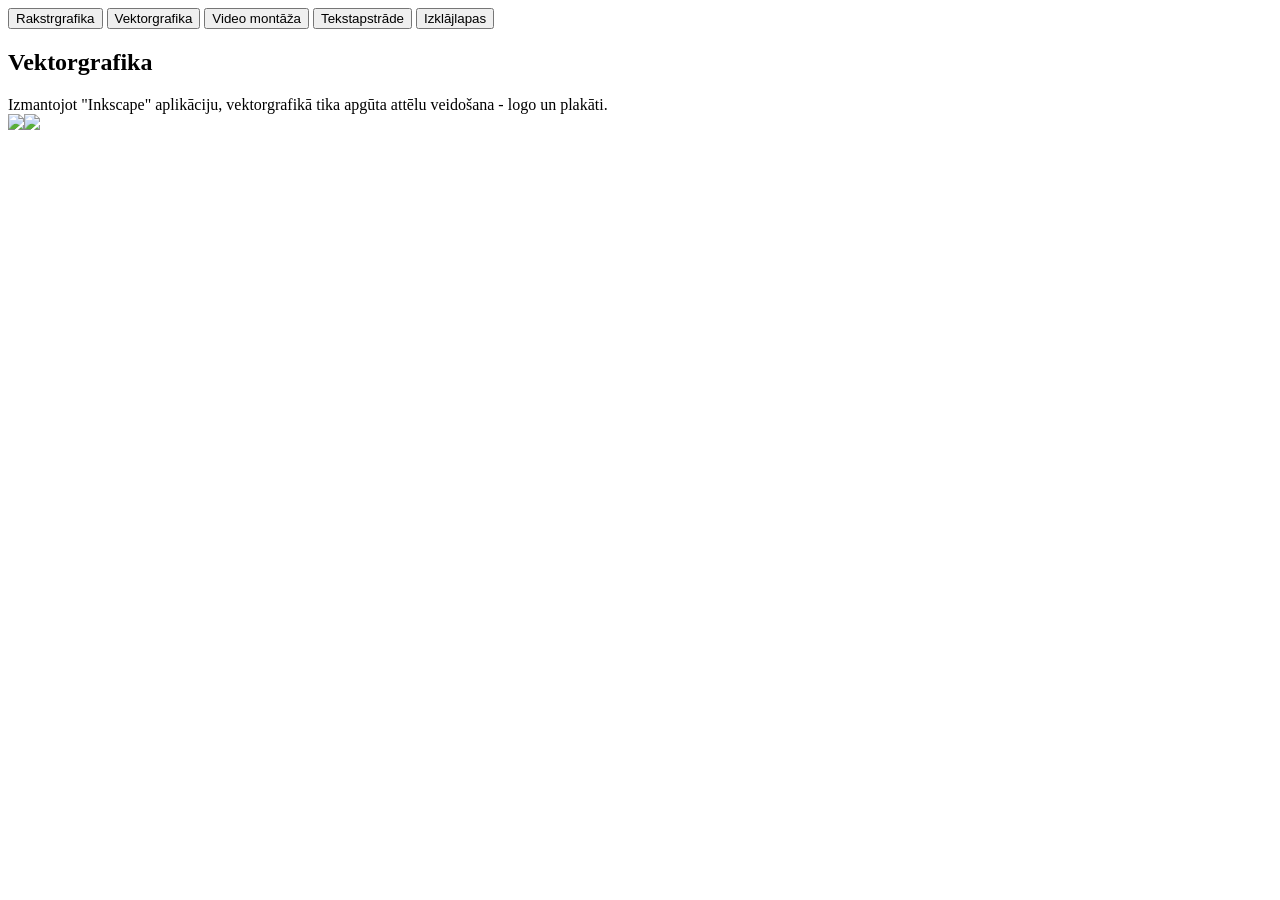
==== index.html @ a8f2dca7 "" ====
<!DOCTYPE html>
<!--
Click nbfs://nbhost/SystemFileSystem/Templates/Licenses/license-default.txt to change this license
Click nbfs://nbhost/SystemFileSystem/Templates/Other/html.html to edit this template
-->
<html>
    <head>
        <title>Datorikas portfolio</title>
        <meta charset="UTF-8">
        <meta name="viewport" content="width=device-width, initial-scale=1.0">
        <link rel="stylesheet" href="css/style.css">
    </head>
    <body>
<button class="tablink" onclick="openPage('rakst', this)">Rakstrgrafika</button>
<button class="tablink" onclick="openPage('vek', this)" id="defaultOpen">Vektorgrafika</button>
<button class="tablink" onclick="openPage('vid', this)">Video montāža</button>
<button class="tablink" onclick="openPage('word', this)">Tekstapstrāde</button>
<button class="tablink" onclick="openPage('excel', this)">Izklājlapas</button>


<div id="rakst" class="tabcontent">
  <h2>Rakstrgrafika</h2>
        <p>Izmantojot "Gimp" aplikāciju,rakstrgrafikā apguvu veidot zīmējumus,rediģēt bildes un izveidot animācijas<br>
            <img src="images/zem.png"  height="200" alt="zemenes"/><img src="images/Animacija.gif" height="200"><br>
        </p>
</div>

<div id="vek" class="tabcontent">
  <h2>Vektorgrafika</h2>
        <p>Izmantojot "Inkscape" aplikāciju, vektorgrafikā tika apgūta attēlu veidošana - logo un plakāti.<br>
            <img src="images/logo.svg" height="250"><img src="images/Plakāts.svg" height="300">
        </p> 
</div>

<div id="vid" class="tabcontent">
  <h2>Video montāža</h2>
        <p>Pirmajā semestrī tika apgūta prasme veikt video montāžu: izmantojot aplikāciju "Capcut" izveidoju video, kas parādīja 3D kuba veidošanu.<br>
            <video src="images/3dkubsKropa10sb.mp4" height="300" controls></video>
        </p>
</div>

<div id="word" class="tabcontent">
 <h2>Tekstapstrāze</h2>
        <p>Izmantojot "Word" iemācījos rediģēt un formatēt tekstu tekstu, izveidot veidnes, veidot tabulas.<br>
            <a href="images/Laika app ZPD.docx" donwload="Laika app ZPD.docx">Laika plānošanas aplikācijas ZPD stilā</a>
        </p>
</div>

<div id="excel" class="tabcontent">
  <h2>Izklājlapas</h2>
  <p>Izmantojot "Excel" apguvām prasmi formatēt un apkopot lielu datu apjomu, kā arī veidot grafikus un izmantot attiecīgās formulas<br>
        <a href="images/autobusi.xls" donwload="autobusi.xls">Autobusi, laiki</a>
       </p>
</div>

<script>
function openPage(pageName,elmnt) {
  var i, tabcontent, tablinks;
  tabcontent = document.getElementsByClassName("tabcontent");
  for (i = 0; i < tabcontent.length; i++) {
    tabcontent[i].style.display = "none";
  }
  tablinks = document.getElementsByClassName("tablink");
  for (i = 0; i < tablinks.length; i++) {
    //tablinks[i].style.backgroundColor = "";
  }
  document.getElementById(pageName).style.display = "block";
  //elmnt.style.backgroundColor = color;
}

// Get the element with id="defaultOpen" and click on it
document.getElementById("defaultOpen").click();


</script>
    </body>
</html>
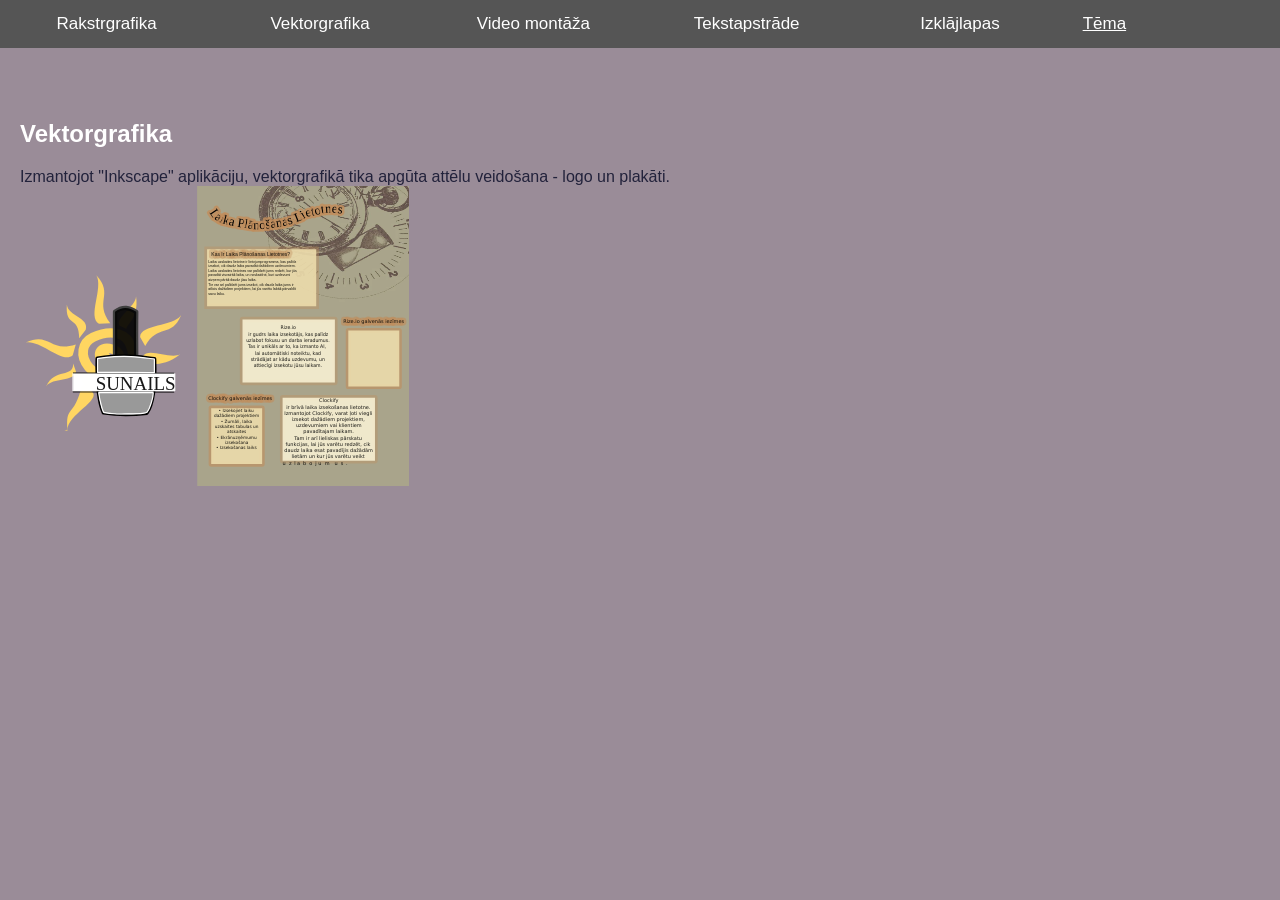
==== commit a93bc5cd: "" ====
--- a/index.html
+++ b/index.html
@@ -16,7 +16,7 @@
 <button class="tablink" onclick="openPage('vid', this)">Video montāža</button>
 <button class="tablink" onclick="openPage('word', this)">Tekstapstrāde</button>
 <button class="tablink" onclick="openPage('excel', this)">Izklājlapas</button>
-
+<a href="tēma.html" <button class="tablink" >Tēma</button></a>
 
 <div id="rakst" class="tabcontent">
   <h2>Rakstrgrafika</h2>
--- a/css/style.css
+++ b/css/style.css
@@ -0,0 +1,50 @@
+/*
+Click nbfs://nbhost/SystemFileSystem/Templates/Licenses/license-default.txt to change this license
+Click nbfs://nbhost/SystemFileSystem/Templates/ClientSide/css.css to edit this template
+*/
+/* 
+    Created on : Feb 13, 2026, 11:13:12 AM
+    Author     : mkropa
+*/
+
+body {
+    background-color: #9a8c98;
+ background-image: url("");}
+p {
+    color: #22223b
+}
+h1 {color: #f2e9e4
+}
+* {box-sizing: border-box}
+
+/* Set height of body and the document to 100% */
+body, html {
+  height: 100%;
+  margin: 0;
+  font-family: Arial;
+}
+
+/* Style tab links */
+.tablink {
+  background-color: #555;
+  color: white;
+  float: left;
+  border: none;
+  outline: none;
+  cursor: pointer;
+  padding: 14px 16px;
+  font-size: 17px;
+  width: 16.6667%;
+}
+
+.tablink:hover {
+  background-color: #777;
+}
+
+/* Style the tab content (and add height:100% for full page content) */
+.tabcontent {
+  color: white;
+  display: none;
+  padding: 100px 20px;
+  height: 100%;
+}
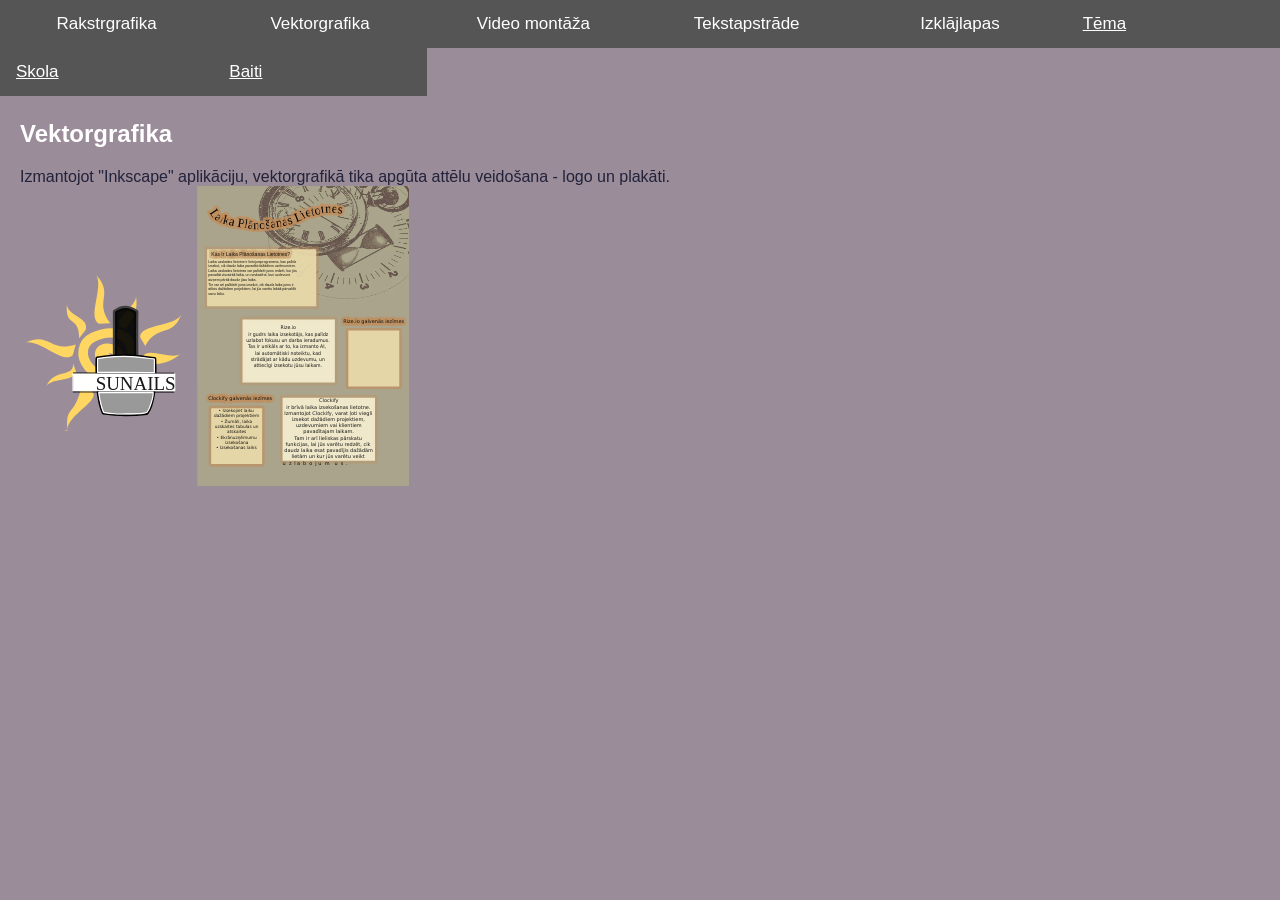
==== commit 818b3472: "" ====
--- a/index.html
+++ b/index.html
@@ -17,7 +17,8 @@
 <button class="tablink" onclick="openPage('word', this)">Tekstapstrāde</button>
 <button class="tablink" onclick="openPage('excel', this)">Izklājlapas</button>
 <a href="tēma.html" <button class="tablink" >Tēma</button></a>
-
+<a href="skola.html" <button class="tablink" >Skola</button></a>
+<a href="baiti.html" <button class="tablink" >Baiti</button></a>
 <div id="rakst" class="tabcontent">
   <h2>Rakstrgrafika</h2>
         <p>Izmantojot "Gimp" aplikāciju,rakstrgrafikā apguvu veidot zīmējumus,rediģēt bildes un izveidot animācijas<br>
